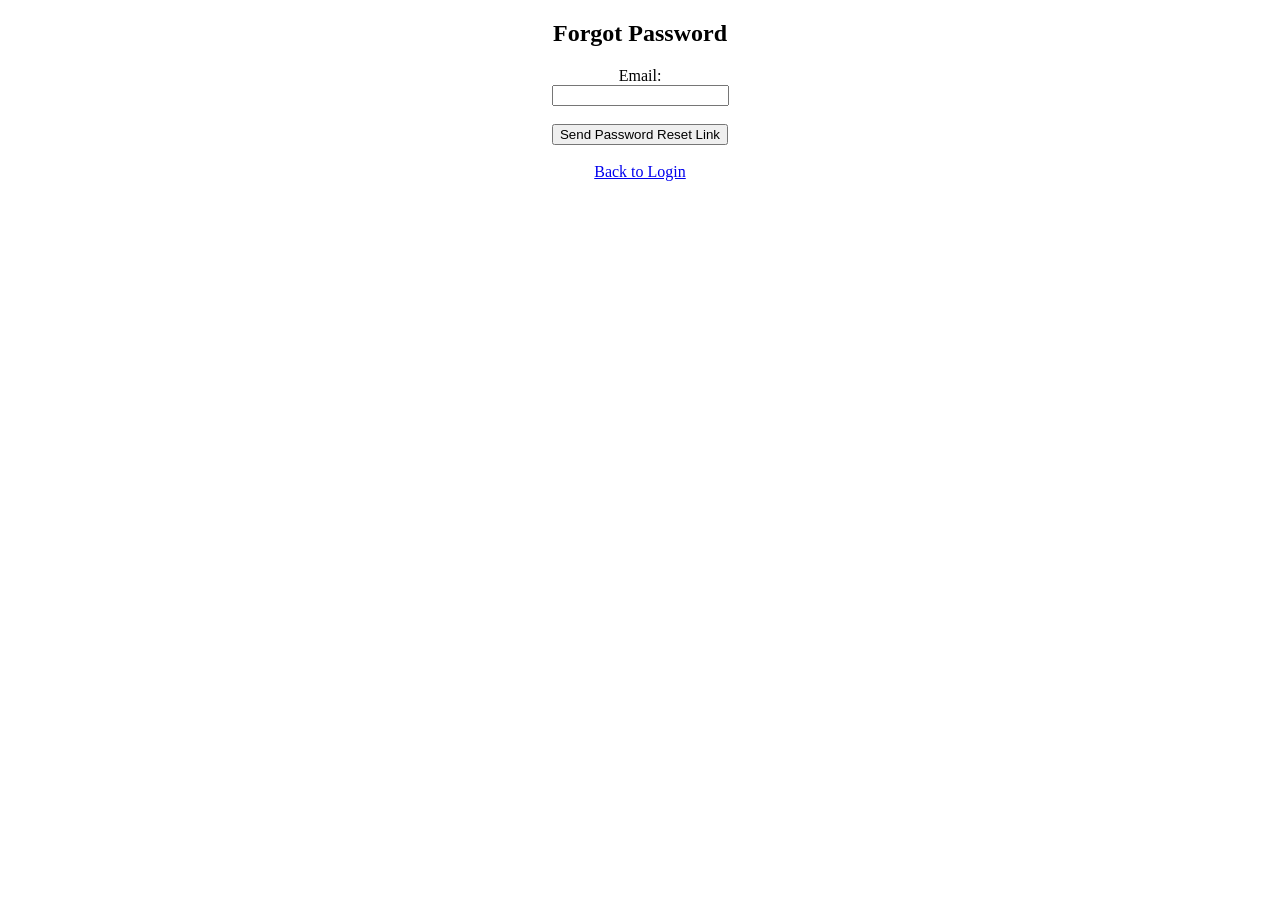
==== forgot-password.html @ 0cf0f40b "HTML authentication POC" ====
<!DOCTYPE html>
<html>
<head>
    <title>Forgot Password</title>
</head>
<body>

<center>
    <h2>Forgot Password</h2>

    <form action="login.html">
        Email:<br>
        <input type="email"><br><br>

        <button type="submit">Send Password Reset Link</button>
    </form>

    <br>
    <a href="login.html">Back to Login</a>
</center>

</body>
</html>
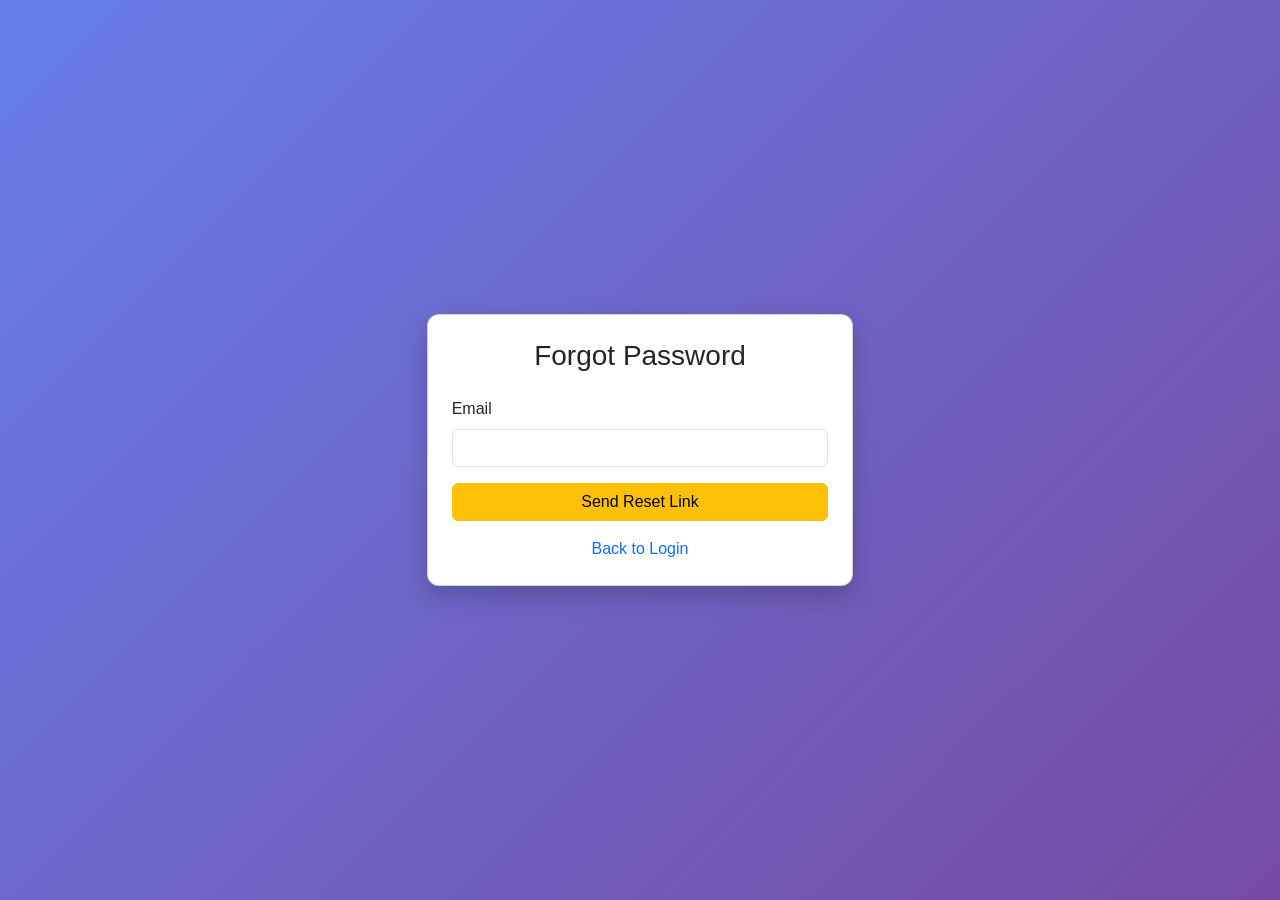
==== commit f8153842: "Updated authentication system styling assignment using Bootstrap" ====
--- a/forgot-password.html
+++ b/forgot-password.html
@@ -1,23 +1,43 @@
 <!DOCTYPE html>
 <html>
 <head>
-    <title>Forgot Password</title>
+
+<meta charset="UTF-8">
+
+<title>Forgot Password</title>
+
+<link href="https://cdn.jsdelivr.net/npm/bootstrap@5.3.2/dist/css/bootstrap.min.css" rel="stylesheet">
+
+<link rel="stylesheet" href="styles.css">
+
 </head>
-<body>
 
-<center>
-    <h2>Forgot Password</h2>
+<body class="fade-page">
 
-    <form action="login.html">
-        Email:<br>
-        <input type="email"><br><br>
+<div class="container-center">
 
-        <button type="submit">Send Password Reset Link</button>
-    </form>
+<div class="card p-4 col-md-4">
 
-    <br>
-    <a href="login.html">Back to Login</a>
-</center>
+<h3 class="text-center mb-4">Forgot Password</h3>
+
+<form>
+
+<div class="mb-3">
+<label class="form-label">Email</label>
+<input type="email" class="form-control">
+</div>
+
+<button class="btn btn-warning w-100">Send Reset Link</button>
+
+<div class="text-center mt-3">
+<a href="index.html">Back to Login</a>
+</div>
+
+</form>
+
+</div>
+
+</div>
 
 </body>
 </html>
--- a/styles.css
+++ b/styles.css
@@ -0,0 +1,50 @@
+body{
+font-family:'Poppins',sans-serif;
+background:linear-gradient(135deg,#667eea,#764ba2);
+min-height:100vh;
+transition:0.4s;
+}
+
+.container-center{
+min-height:100vh;
+display:flex;
+justify-content:center;
+align-items:center;
+}
+
+.card{
+border-radius:12px;
+box-shadow:0 10px 25px rgba(0,0,0,0.2);
+transition:0.3s;
+}
+
+.card:hover{
+transform:translateY(-5px);
+}
+
+.btn-primary:hover{
+transform:scale(1.03);
+transition:0.3s;
+}
+
+a{
+text-decoration:none;
+}
+
+a:hover{
+text-decoration:underline;
+}
+
+.dark-mode{
+background:#121212 !important;
+color:white;
+}
+
+.fade-page{
+animation:fadeIn 0.6s;
+}
+
+@keyframes fadeIn{
+from{opacity:0}
+to{opacity:1}
+}
